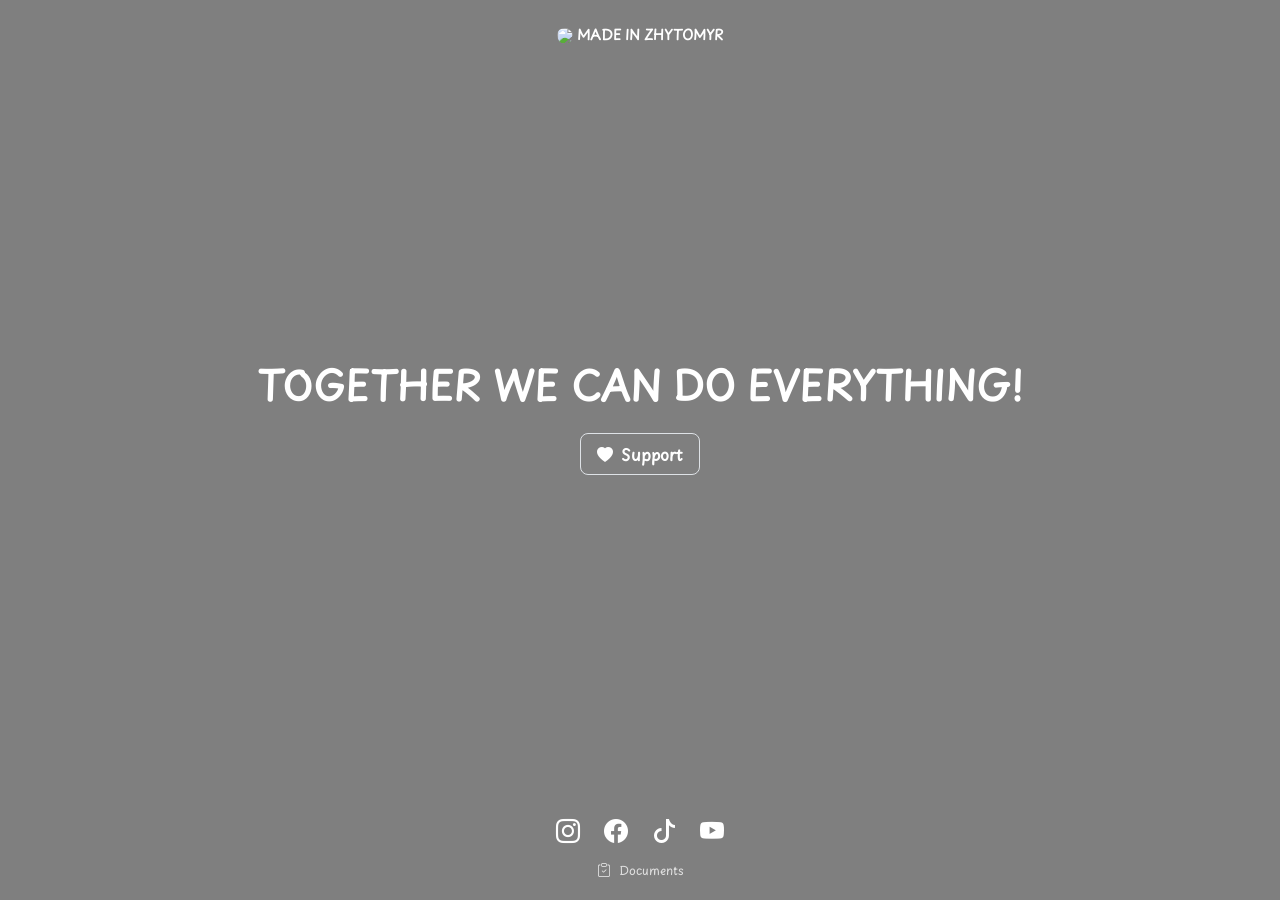
==== index.html @ 1ab2580d "Update index.html" ====
<!DOCTYPE html>
<html lang="en">

<head>
  <meta charset="utf-8">
  <meta content="width=device-width, initial-scale=1.0" name="viewport">
  <meta name="description" content="">
  <meta name="keywords" content="">

  <!--  НАЗВА -->
  <title>MADE IN ZHYTOMYR – Official Website</title>

  <!--  ICONKA -->
  <link rel="icon" href="https://i.postimg.cc/qqYWjXf2/photo-2026-03-05-17-24-26.jpg" type="image/png">

  <!-- BOOTSTRAP -->
  <link href="https://cdn.jsdelivr.net/npm/bootstrap@5.3.8/dist/css/bootstrap.min.css" rel="stylesheet"
    integrity="sha384-sRIl4kxILFvY47J16cr9ZwB07vP4J8+LH7qKQnuqkuIAvNWLzeN8tE5YBujZqJLB" crossorigin="anonymous">

  <link rel="stylesheet" href="https://cdn.jsdelivr.net/npm/swiper@9/swiper-bundle.min.css">

  <!-- BOOTSTRAP ЗНАЧКИ -->
  <link rel="stylesheet" href="https://cdn.jsdelivr.net/npm/bootstrap-icons@1.11.3/font/bootstrap-icons.min.css">

  <!-- CSS -->
  <link href="/index.css" rel="stylesheet">

  <!-- Font Awesome ЗНАЧКИ-->
  <link rel="stylesheet" href="https://cdnjs.cloudflare.com/ajax/libs/font-awesome/6.5.0/css/all.min.css">


</head>

<body class="m-0 p-0">


  <section class="m-0 p-0 d-flex flex-column justify-content-between dvh-100 ">
    <div id="myElement" class="m-0 p-0 mx-auto container-xxl d-flex flex-column justify-content-between dvh-100">


      <div class="m-0 p-0 ">

        <a href="/index.html" class="my_logo p-4 d-flex align-items-center flex-nowrap justify-content-center">
          <img class="rounded-circle me-1 " style="max-width: 36px; padding-top: 2px;"
            src="https://i.postimg.cc/5N4hkXfC/photo-2026-03-05-17-24-26-removebg-preview.png">
          <span class="text-white  text-nowrap fw-bold small">
            MADE IN ZHYTOMYR
          </span>
        </a>

        <!-- <div style="font-size: 12px;" class="text-white  text-nowrap fw-lighter d-flex justify-content-center">
        A community of people who care
    </div> -->

      </div>

      <div class="m-0 p-4 row justify-content-center">
        <h1 class="m-0 p-0 col-12 fw-bold text-center text-uppercase text-white">Together we can do
          everything!</h1>

        <button data-bs-toggle="modal" data-bs-target="#exampleModal"
          class="m-0 mt-4 p-2 px-3 col-auto my_btn  border ">
          <i class="m-0 p-0 pe-2 bi bi-heart-fill "></i>
          <span class="m-0 p-0  ">Support</span>
        </button>
      </div>



      <div class="m-0 p-5 pb-0 row justify-content-center">

        <div class="m-0 p-0 fs-4 d-flex flex-wrap justify-content-center">
          <a href="https://www.instagram.com/madeinzhytomyr/"
            class="bi bi-instagram text-white m-0  p-2 py-1 mx-1 my_btn" target="_blank"></a>
          <a href="https://www.facebook.com/profile.php?id=61586613398207"
            class="bi bi-facebook text-white m-0 p-2 py-1 mx-1 my_btn" target="_blank"></a>
          <a href="https://www.tiktok.com/@madeinzhytomyr" class="bi bi-tiktok text-white m-0 p-2  py-1 mx-1 my_btn"
            target="_blank"></a>
          <a href="https://www.youtube.com/@madeinzhytomyr" class="bi bi-youtube text-white m-0 p-2 py-1 mx-1 my_btn"
            target="_blank"></a>
        </div>

        <div class="m-0 p-0 pt-2 mt-1 mb-3 pb-1 d-flex flex-wrap justify-content-center opacity-75 my_btn ">
          <div class="m-0 p-0 py-0 me-2 col-auto text-white bi bi-clipboard-check small "></div>
          <a href="https://drive.google.com/drive/folders/1qALusGwxPA0YhZ5xsBl9Ny_DBH_nzpFo?usp=drive_link"
            target="_blank" class="m-0 p-0   text-white fw-lighter text-decoration-none " style="font-size:12px;">Documents</a>
        </div>

      </div>


    </div>
  </section>







  <!-- Modal -->
  <div class="m-0 p-0 modal fade" id="exampleModal" tabindex="-1" aria-labelledby="exampleModalLabel"
    aria-hidden="true">
    <div style="max-width: 498px; " class="m-0 p-0  mx-auto modal-dialog modal-md ">
      <div
        class="m-0 p-0 mb-sm-5 modal-content bg-transparent text-white border-0 border-secondary d-flex flex-column justify-content-between bg-dblack ">


        <!-- Додати logo i X -->
        <div class="m-0 p-0  modal-body bg-transparent">
          <div class="m-0 p-0 row justify-content-between ">

            <a href="/index.html"
              class="my_logo p-3  col-auto d-flex align-items-center flex-nowrap d-flex justify-content-center">
              <img class="rounded-circle me-1 " style="max-width: 36px; padding-top: 2px;"
                src="https://i.postimg.cc/5N4hkXfC/photo-2026-03-05-17-24-26-removebg-preview.png">
              <span class="text-white fw-bold  text-nowrap small">
                MADE IN ZHYTOMYR
              </span>
            </a>

            <button type="button" class="m-0 p-4 mt-1 col-auto my-btn text-white btn-close btn-close-white"
              data-bs-dismiss="modal" aria-label="Close"></button>

          </div>
        </div>


     <div class="m-0 mx-auto p-3 py-4  modal-body  opacity-75">

          <a href="https://dobro.ua/en/project/fizichna_reabilitatsiia_zaporuka_mogo_zdorovia_3/" target="_blank"
            class="m-0 p-2 px-3 col-auto my_btn modal-body border  text-center text-white text-decoration-none fw-semibold small d-inline-flex align-items-center justify-content-center gap-2"
            style="font-size:13px;  transition:0.3s;">

            <i class="py-1 fa-solid fa-heart"></i>
            <span class="fw-light"> Support Kyrylo via Official Page</span>
          </a>
        </div>


      

        <!-- Картки валют -->
        <div class="m-0 p-2 py-4 modal-body  ">
          <div class="m-0 p-0 row  justify-content-between">
            <div class="m-0 p-0 px-2 col-12  small  bg-transparent rounded-3 border-0 ">


              <div class="m-0 p-0 pb-2 mb-2 row justify-content-between border-bottom border-secondary">

                <div class="m-0 p-2 col d-flex justify-content-start align-items-center border-end border-secondary"
                  style="font-size: clamp(12px,1.2vw,12px);">

                  <i class="bi bi-person-fill text-white opacity-75 pe-2 "
                    style="font-size: clamp(20px, 1.5vw, 20px);"></i>
                  <div class="m-0 p-0 ps-1">
                    <strong class="pe-1 d-block d-sm-inline">Recipient:</strong>
                    <span>Andrian Ivaniuk</span>
                  </div>

                </div>

                <div class="m-0 p-2 col d-flex justify-content-start align-items-center "
                  style="font-size: clamp(12px,1.2vw,12px);">

                  <i class="bi bi-bank2 text-white opacity-75 pe-2 ps-2"
                    style="font-size: clamp(18px, 1.5vw, 18px);"></i>
                  <div class="m-0 p-0 ps-1">
                    <strong class="pe-1 d-block d-sm-inline">SWIFT/BIC:</strong>
                    <span>UNJSUAUKXXX</span>
                  </div>

                </div>

              </div>



              <!-- EUR -->
              <div class="m-0 p-2 py-1 d-flex align-items-center justify-content-between flex-wrap">

                <!-- Валюта та кнопка мобільна -->
                <div class="d-flex align-items-center gap-1 m-0  p-0">

                  <span class="fw-bold   " style="font-size: clamp(12px,1.2vw,14px);">EUR:</span>

                  <!-- Копіювання десктоп -->
                  <button class="btn btn-outline-secondary btn-sm    position-absolute end-0 m-0 me-3 border-0"
                    onclick="copyIBAN('ibanEUR', this)">
                    <i class="bi bi-clipboard text-white"></i>
                  </button>
                </div>

                <!-- IBAN -->
                <div
                  class="flex-grow-1 text-center bg-bltack rounded m-0 p-1 overflow-auto text-truncate col-auto me-3 fst-italic">
                  <span id="ibanEUR" class="font-monospace" style="font-size: clamp(11px,1.2vw,14px);">
                    <span class="m-0 p-0 mt-auto" style="font-size: 0.7em; vertical-align: middle;">UA</span> 40 3220
                    0100 0000 2620 5376 1280 41
                  </span>
                </div>

              </div>



              <!-- USD -->
              <div class="m-0 p-2 py-0 pb-1 d-flex align-items-center justify-content-between flex-wrap">

                <!-- Валюта та кнопка мобільна -->
                <div class="d-flex align-items-center gap-1 m-0  p-0">

                  <span class="fw-bold   " style="font-size: clamp(12px,1.2vw,14px);">USD:</span>

                  <!-- Копіювання десктоп -->
                  <button class="btn btn-outline-secondary btn-sm    position-absolute end-0 m-0 me-3 border-0"
                    onclick="copyIBAN('ibanUSD', this)">
                    <i class="bi bi-clipboard text-white"></i>
                  </button>
                </div>

                <!-- IBAN -->
                <div
                  class="flex-grow-1 text-center bg-bltack rounded m-0 p-1 overflow-auto text-truncate  col-auto me-3 fst-italic ">
                  <span id="ibanUSD" class="font-monospace" style="font-size: clamp(11px,1.2vw,14px);">
                    <span class="m-0 p-0 mt-auto" style="font-size: 0.7em; vertical-align: middle;">UA</span> 40 3220
                    0100 0000 2620 3376 0927 04
                  </span>
                </div>

              </div>



              <!-- MONO CARD UAH -->
              <div class="m-0 p-2  py-0 pb-1 d-flex align-items-center justify-content-between flex-wrap">

                <!-- Валюта та кнопка мобільна -->
                <div class="d-flex align-items-center gap-1 m-0  p-0">

                  <div class="d-flex align-items-center gap-2">
                    <i class="bi bi-credit-card-2-front-fill text-white opacity-75"
                      style="font-size: clamp(14px, 1.5vw, 20px);"></i>
                    <span class="fw-bold" style="font-size: clamp(13px,1.2vw,14px);">Card number:</span>
                  </div>

                  <!-- Копіювання десктоп -->
                  <button class="btn btn-outline-secondary btn-sm    position-absolute end-0 m-0 me-3 border-0"
                    onclick="copyIBAN('cardUAH', this)">
                    <i class="bi bi-clipboard text-white"></i>
                  </button>
                </div>

                <!-- IBAN -->
                <div
                  class="flex-grow-1 text-center bg-b5ack rounded m-0 p-1 overflow-auto text-truncate  col-auto me-3 fst-italic ">
                  <span id="cardUAH" class="font-monospace" style="font-size: clamp(11px,1.2vw,14px);">
                    4874 1000 2588 2377
                  </span>
                </div>

              </div>


            </div>
          </div>
        </div>


    


        <!-- Додати кнопку Monobank -->
        <div class="m-0 p-2 py-md-4 modal-body  ">
          <div class="m-0 p-0  row justify-content-center">

            <a href="https://ko-fi.com/madeinzhytomyr" target="_blank" rel="noopener noreferrer"
              class="my_btn m-0 p-0 col-4 col-sm-3 col-md  " style="min-height: 45px; max-width: 96px;">
              <img class="m-0 p-0 img-fluid rounded-3 border-0 bg-transparent"
                src="https://i.postimg.cc/d3D6WtGJ/photo-2026-03-22-14-04-20-removebg-preview-(5).png">
            </a>

            <a href="https://send.monobank.ua/jar/4us2BeSiqk" target="_blank" rel="noopener noreferrer"
              class="my_btn m-0 p-0 col-4 col-sm-3 col-md   " style="min-height: 45px; max-width: 96px;">
              <img class="m-0 p-0 img-fluid rounded-3 border-0"
                src="https://i.postimg.cc/K859vVGC/photo-2026-03-05-20-57-39-removebg-preview.png">
            </a>


            <a href="https://send.monobank.ua/jar/4us2BeSiqk" target="_blank" rel="noopener noreferrer"
              class="my_btn m-0 p-0 col-4 col-sm-3 col-md d-none  " style="min-height: 45px; max-width: 96px;">
              <img class="m-0 p-0 img-fluid rounded-3 border-0"
                src="https://i.postimg.cc/FspcfQSZ/photo-2026-03-05-20-53-52-removebg-preview.png">
            </a>

            <a href="https://send.monobank.ua/jar/4us2BeSiqk" target="_blank" rel="noopener noreferrer"
              class="my_btn m-0 p-0 col-4 col-sm-3 col-md   " style="min-height: 45px; max-width: 96px;">
              <img class="m-0 p-0 img-fluid rounded-3 border-0"
                src="https://i.postimg.cc/FspcfQSZ/photo-2026-03-05-20-53-52-removebg-preview.png">
            </a>

            <a href="https://send.monobank.ua/jar/4us2BeSiqk" target="_blank" rel="noopener noreferrer"
              class="my_btn m-0 p-0 col-4 col-sm-3 col-md   " style="min-height: 45px; max-width: 96px;">
              <img class="m-0 p-0 img-fluid rounded-3 border-0"
                src="https://i.postimg.cc/ZnZBRf5k/photo-2026-03-05-20-56-55-removebg-preview.png">
            </a>

            <a href="https://paypal.me/mynameisandrian" target="_blank" rel="noopener noreferrer"
              class="my_btn m-0 p-0 col-4 col-sm-3 col-md   " style="min-height: 45px; max-width: 96px;">
              <img class="m-0 p-0 img-fluid rounded-3 border-0"
                src="https://i.postimg.cc/C5LhX9K1/photo-2026-03-11-12-27-10-removebg-preview.png">
            </a>

          </div>
        </div>

       




   

        <!-- Internal Needs i documents -->
        <div class="m-0 p-4  modal-body  mt-auto flex-grow-0 opacity-75">
          <div class="m-0 p-0   row  justify-content-between align-items-center g-3 m-0 p-0">



            <div class="m-0 p-0 col-auto    ">
              <a href="https://send.monobank.ua/jar/5GWPrbzcZp" target="_blank" rel="noopener noreferrer"
                class="my_btn m-0 p-0 row justify-content-center text-decoration-none border-0 rounded-3 small">
                <div class="m-0 p-0 py-1 me-2 col-auto bi bi-gift-fill"></div>
                <span class="m-0 p-0 py-1 pb-0 col-auto small fw-normal">Internal Needs</span>
              </a>
            </div>

            <div class="m-0 p-0 col text-end">
              <button type="button" class="m-0 p-0  btn my_btn bi bi-info-circle text-white fs-6 b"
                data-bs-toggle="popover" data-bs-trigger="focus" data-bs-title="Internal Needs"
                data-bs-content="These funds help us grow – supporting advertising and reaching more people to sustain our work."></button>
            </div>



          </div>
        </div>


      </div>
    </div>
  </div>






  <!-- НЕ ЗНАЮ ТРЕБА ДЛЯ ПРОГРУЗИ ДЖАПВА -->
  <script src="https://unpkg.com/imagesloaded@5/imagesloaded.pkgd.min.js"></script>

  <!-- bootstrap -->
  <script src="https://unpkg.com/isotope-layout@3/dist/isotope.pkgd.min.js"></script>

  <!-- bootstrap модальне вікно -->
  <script src="https://cdn.jsdelivr.net/npm/bootstrap@5.3.3/dist/js/bootstrap.bundle.min.js"></script>

  <!-- треба для точок під фото -->
  <script src="https://cdn.jsdelivr.net/npm/swiper@9/swiper-bundle.min.js"></script>

  <!-- js -->
  <script src="/index.js"></script>



  <!-- copy iban  -->
  <script>
    function copyIBAN(elementId, button) {
      const ibanElement = document.getElementById(elementId);

      if (!ibanElement) return;

      const text = ibanElement.innerText || ibanElement.value;

      navigator.clipboard.writeText(text).then(() => {
        // Візуальний фідбек
        const originalHTML = button.innerHTML;
        button.innerHTML = "✔";

        setTimeout(() => {
          button.innerHTML = originalHTML;
        }, 1500);
      }).catch(err => {
        console.error("Помилка копіювання: ", err);
      });
    }
  </script>



  <!-- popowers -->
  <script>
    document.addEventListener("DOMContentLoaded", function () {
      const popoverTriggerList = document.querySelectorAll('[data-bs-toggle="popover"]')
      const popoverList = [...popoverTriggerList].map(el => new bootstrap.Popover(el))
    })
  </script>



  <!-- зникнення всього при відериті модалки -->
  <script>
    document.addEventListener("DOMContentLoaded", function () {
      const modal = document.getElementById('exampleModal')
      const section = document.getElementById('myElement')

      // КОЛИ МОДАЛКА ВЖЕ ВІДКРИЛАСЯ
      modal.addEventListener('shown.bs.modal', function () {
        section.classList.add('d-none')
      })

      // КОЛИ ЗАКРИЛАСЯ
      modal.addEventListener('hidden.bs.modal', function () {
        section.classList.remove('d-none')
      })
    })
  </script>


</body>

</html>
---- index.css ----
@charset "UTF-8";

/* Fonts */
@font-face {
    font-family: "Playpen_Sans";
    src: url("/fonts/Playpen_Sans/PlaypenSans-VariableFont_wght.ttf")
        format("truetype");
    font-weight: 400;
    font-style: normal;
    font-display: swap;
}

:root {
    --default-font: "Playpen_Sans" !important;

    /* Smooth scroll */
    scroll-behavior: smooth;
}

body {
    margin: 0;
    padding: 0;

    color: var(--default-color);
    background-color: var(--background-color);
    font-family: var(--default-font);

    /* font-family: 'Oswald', Arial, sans-serif; */

}

section {
    position: relative;
    background-image: url("https://lifehacker.ru/wp-content/uploads/2017/03/bluesky_1488891825.jpg");
    background-size: cover;
    background-position: center;
    background-repeat: no-repeat;
}

/* затемнення */
section::before {
    content: "";
    position: absolute;
    inset: 0;
    background: rgba(0, 0, 0, 0.5); /* рівень затемнення */
    z-index: 1;
}

/* щоб контент був поверх */
section > .container-xxl {
    position: relative;
    z-index: 2;
}

.my_btn {
    margin: 12px;
    padding: 8px;
    padding-inline: 16px;

    position: relative; /* змінено з absolute */
    top: auto;
    transform: none;
    background: transparent;
    color: white;
    border: none;
    border-radius: 8px;
    cursor: pointer;
    z-index: 10;
    font-weight: bold;

    display: inline-flex;
    align-items: center;
    justify-content: center;
    transition: 0.3s;

    text-decoration: none;
}

.my_btn:hover {
    color: white;
    transform: scale(0.8) rotate(-2deg);
}

.my_btn:active {
    color: white;
    transform: scale(0.6) rotate(-2deg);
}

.my_logo {
    margin: 0;
    padding: 0;

    text-decoration: none;
    transition: 0.3s;
}

/* .my_logo:hover {
    transform: scale(1.1);
}

.my_logo:active {
    transform: scale(0.8);
} */




.btn-close {
    filter: brightness(0) invert(1);
    opacity: 1;
    transition: 0.3s;
  }
  
  .btn-close:hover {
    opacity: 1;

    transform: scale(1.2);
  }
  
  .btn-close:active {
    opacity: 1;

    transform: scale(0.8);
  }
  
  .btn-close:focus,
  .btn-close:active {
    outline: none;
    box-shadow: none;
  }




/* це затемнення модалки бекграундп */
.modal-backdrop.show {
    opacity: 0.6; /* стандарт ~0.5, тут значно темніше */
  }



  /* це типу висота щоб по центру було і модалкав враховував менб зверху на телефлнах */
  @media (max-width: 576px) {
    #exampleModal .modal-dialog {
      margin: 0;
      max-width: 100%;
      height: 100dvh;
    }
  
    #exampleModal .modal-content {
      height: 100dvh;
      border-radius: 0;
    }
  }
  
  @media (min-width: 577px) {
    #exampleModal .modal-dialog {
      display: flex;
      align-items: center;
      justify-content: center;
      min-height: 100vh;
    }
  }



/* для секшн  щоб висота на телефонах вразовувала верхнє меню і не було скролу щоб підлаштовувалось */
html, body {
    height: 100%;
  }
  .dvh-100 {
    min-height: 100vh;
    min-height: 100dvh;
  }
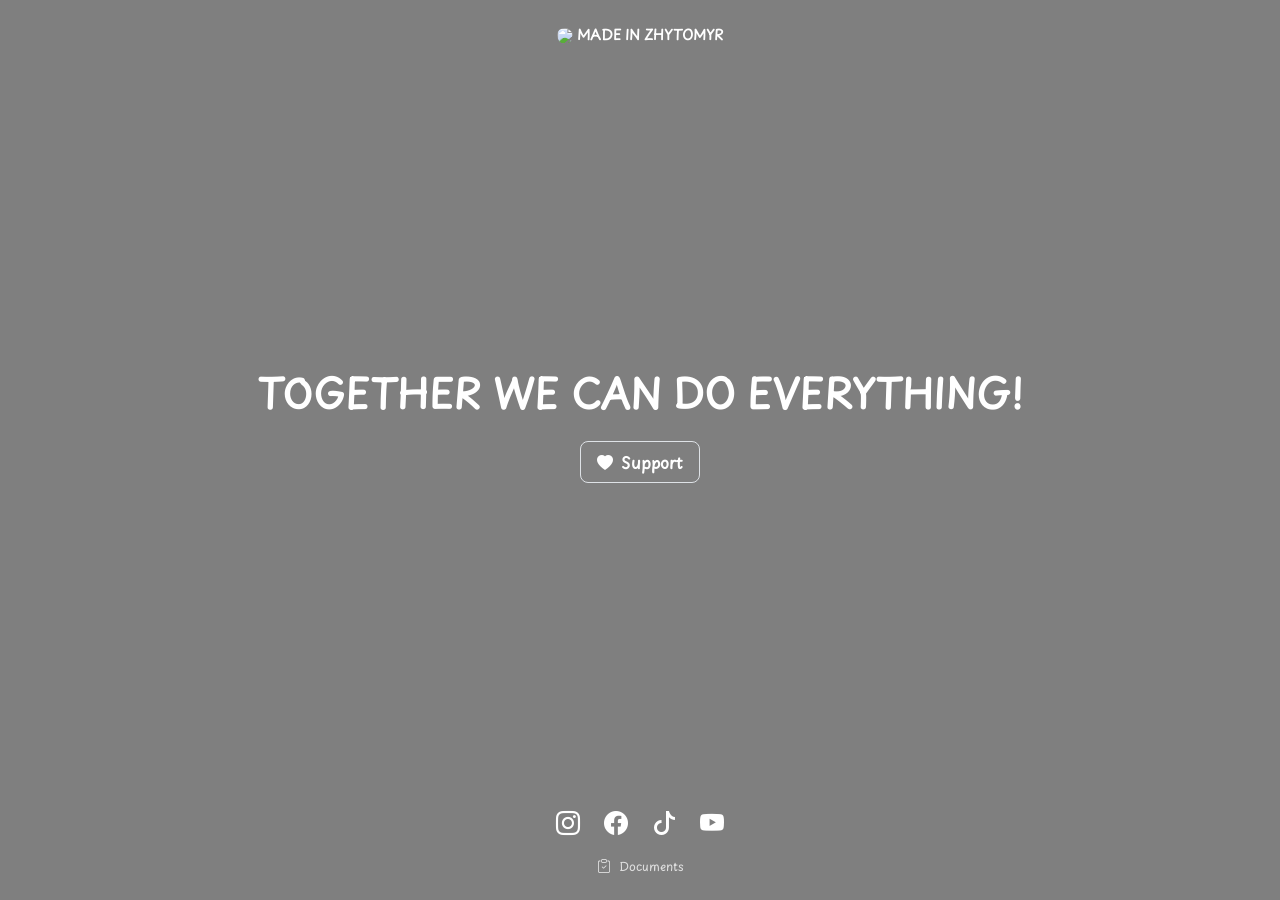
==== commit 051251fa: "Update index.html" ====
--- a/index.html
+++ b/index.html
@@ -67,9 +67,9 @@
 
 
 
-      <div class="m-0 p-5 pb-0 row justify-content-center">
-
-        <div class="m-0 p-0 fs-4 d-flex flex-wrap justify-content-center">
+      <div class="m-0 p-4  row justify-content-center">
+
+        <div class="m-0 p-0  fs-4 d-flex flex-wrap justify-content-center">
           <a href="https://www.instagram.com/madeinzhytomyr/"
             class="bi bi-instagram text-white m-0  p-2 py-1 mx-1 my_btn" target="_blank"></a>
           <a href="https://www.facebook.com/profile.php?id=61586613398207"
@@ -80,7 +80,7 @@
             target="_blank"></a>
         </div>
 
-        <div class="m-0 p-0 pt-2 mt-1 mb-3 pb-1 d-flex flex-wrap justify-content-center opacity-75 my_btn ">
+        <div class="m-0 p-0 pt-3 d-flex flex-wrap justify-content-center opacity-75 my_btn ">
           <div class="m-0 p-0 py-0 me-2 col-auto text-white bi bi-clipboard-check small "></div>
           <a href="https://drive.google.com/drive/folders/1qALusGwxPA0YhZ5xsBl9Ny_DBH_nzpFo?usp=drive_link"
             target="_blank" class="m-0 p-0   text-white fw-lighter text-decoration-none " style="font-size:12px;">Documents</a>
@@ -99,7 +99,7 @@
 
 
   <!-- Modal -->
-  <div class="m-0 p-0 modal fade" id="exampleModal" tabindex="-1" aria-labelledby="exampleModalLabel"
+  <div class="m-0 p-0  modal fade" id="exampleModal" tabindex="-1" aria-labelledby="exampleModalLabel"
     aria-hidden="true">
     <div style="max-width: 498px; " class="m-0 p-0  mx-auto modal-dialog modal-md ">
       <div
@@ -108,10 +108,10 @@
 
         <!-- Додати logo i X -->
         <div class="m-0 p-0  modal-body bg-transparent">
-          <div class="m-0 p-0 row justify-content-between ">
+          <div class="m-0 p-4 row justify-content-between align-items-center ">
 
             <a href="/index.html"
-              class="my_logo p-3  col-auto d-flex align-items-center flex-nowrap d-flex justify-content-center">
+              class="my_logo p-0  col-auto d-flex align-items-center flex-nowrap d-flex justify-content-center d-sm-none">
               <img class="rounded-circle me-1 " style="max-width: 36px; padding-top: 2px;"
                 src="https://i.postimg.cc/5N4hkXfC/photo-2026-03-05-17-24-26-removebg-preview.png">
               <span class="text-white fw-bold  text-nowrap small">
@@ -119,12 +119,17 @@
               </span>
             </a>
 
-            <button type="button" class="m-0 p-4 mt-1 col-auto my-btn text-white btn-close btn-close-white"
+            <button type="button" class="m-0 p-0 ms-auto col-auto my-btn text-white btn-close btn-close-white"
               data-bs-dismiss="modal" aria-label="Close"></button>
 
           </div>
         </div>
 
+        <div class="p-3 d-none d-md-block"></div>
+
+
+
+                <!-- Support Kyrylo via Official Page -->
 
      <div class="m-0 mx-auto p-3 py-4  modal-body  opacity-75">
 
@@ -141,14 +146,14 @@
       
 
         <!-- Картки валют -->
-        <div class="m-0 p-2 py-4 modal-body  ">
+        <div style="max-width:498px;  " class="m-0 p-2 py-4  modal-body  ">
           <div class="m-0 p-0 row  justify-content-between">
             <div class="m-0 p-0 px-2 col-12  small  bg-transparent rounded-3 border-0 ">
 
 
               <div class="m-0 p-0 pb-2 mb-2 row justify-content-between border-bottom border-secondary">
 
-                <div class="m-0 p-2 col d-flex justify-content-start align-items-center border-end border-secondary"
+                <div class="m-0 p-2 px-3 col d-flex justify-content-start align-items-center border-end border-secondary"
                   style="font-size: clamp(12px,1.2vw,12px);">
 
                   <i class="bi bi-person-fill text-white opacity-75 pe-2 "
@@ -160,7 +165,7 @@
 
                 </div>
 
-                <div class="m-0 p-2 col d-flex justify-content-start align-items-center "
+                <div class="m-0 p-2 px-3 col d-flex justify-content-start align-items-center "
                   style="font-size: clamp(12px,1.2vw,12px);">
 
                   <i class="bi bi-bank2 text-white opacity-75 pe-2 ps-2"
@@ -316,14 +321,14 @@
 
        
 
-
+<div class="p-3 d-none d-sm-block"></div>
 
 
    
 
         <!-- Internal Needs i documents -->
         <div class="m-0 p-4  modal-body  mt-auto flex-grow-0 opacity-75">
-          <div class="m-0 p-0   row  justify-content-between align-items-center g-3 m-0 p-0">
+          <div class="m-0 p-0   row  justify-content-center align-items-center g-3 m-0 p-0">
 
 
 
@@ -335,7 +340,7 @@
               </a>
             </div>
 
-            <div class="m-0 p-0 col text-end">
+            <div class="m-0 p-0 col-auto ps-3 text-end d-none">
               <button type="button" class="m-0 p-0  btn my_btn bi bi-info-circle text-white fs-6 b"
                 data-bs-toggle="popover" data-bs-trigger="focus" data-bs-title="Internal Needs"
                 data-bs-content="These funds help us grow – supporting advertising and reaching more people to sustain our work."></button>
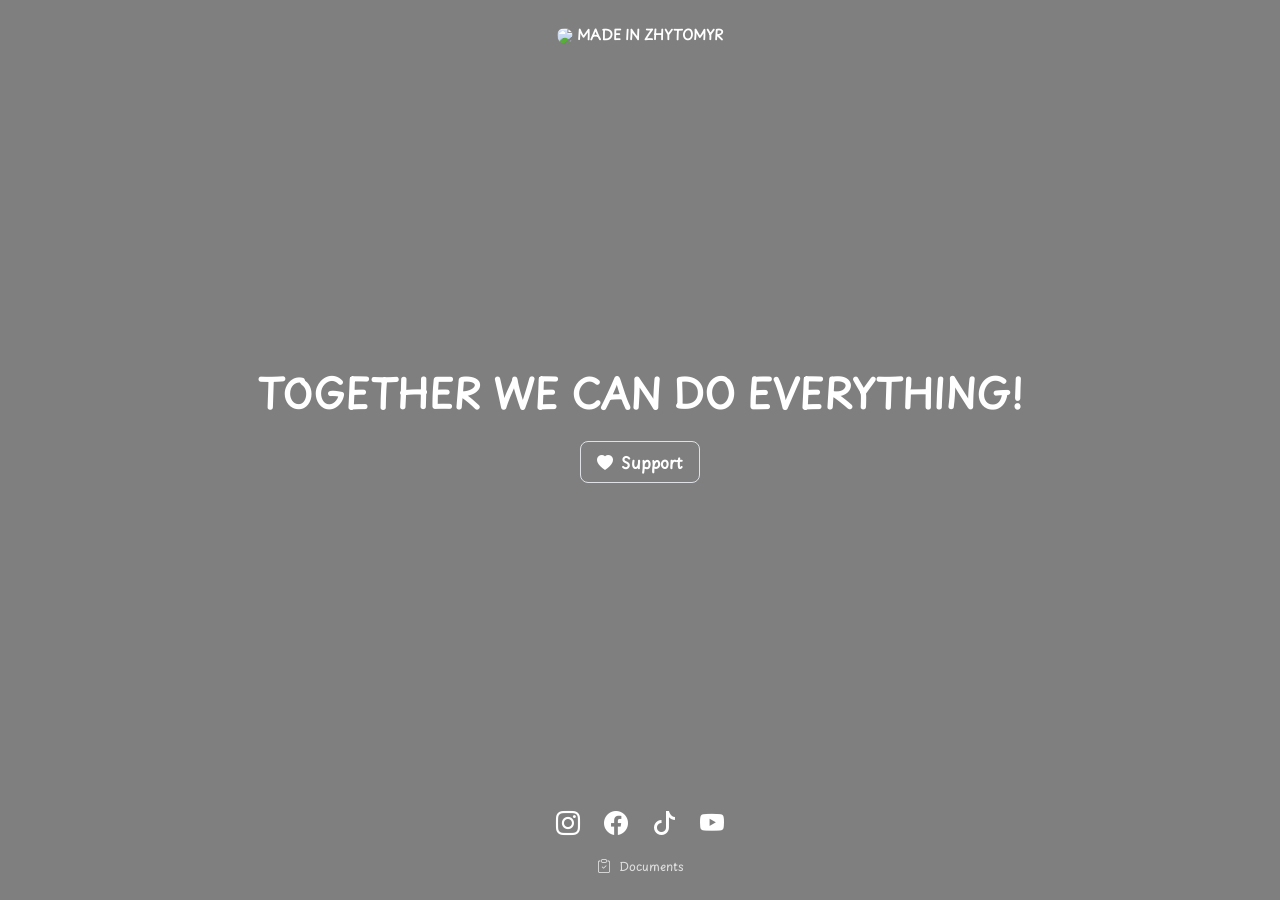
==== commit b681afac: "Update index.html" ====
--- a/index.html
+++ b/index.html
@@ -83,7 +83,8 @@
         <div class="m-0 p-0 pt-3 d-flex flex-wrap justify-content-center opacity-75 my_btn ">
           <div class="m-0 p-0 py-0 me-2 col-auto text-white bi bi-clipboard-check small "></div>
           <a href="https://drive.google.com/drive/folders/1qALusGwxPA0YhZ5xsBl9Ny_DBH_nzpFo?usp=drive_link"
-            target="_blank" class="m-0 p-0   text-white fw-lighter text-decoration-none " style="font-size:12px;">Documents</a>
+            target="_blank" class="m-0 p-0   text-white fw-lighter text-decoration-none "
+            style="font-size:12px;">Documents</a>
         </div>
 
       </div>
@@ -110,29 +111,34 @@
         <div class="m-0 p-0  modal-body bg-transparent">
           <div class="m-0 p-4 row justify-content-between align-items-center ">
 
-            <a href="/index.html"
+            <!-- <a href="/index.html"
               class="my_logo p-0  col-auto d-flex align-items-center flex-nowrap d-flex justify-content-center d-sm-none">
               <img class="rounded-circle me-1 " style="max-width: 36px; padding-top: 2px;"
                 src="https://i.postimg.cc/5N4hkXfC/photo-2026-03-05-17-24-26-removebg-preview.png">
               <span class="text-white fw-bold  text-nowrap small">
                 MADE IN ZHYTOMYR
               </span>
-            </a>
-
-            <button type="button" class="m-0 p-0 ms-auto col-auto my-btn text-white btn-close btn-close-white"
+            </a> -->
+
+            <a href="/index.html"
+              class="my_logo p-0  col-auto d-flex align-items-center flex-nowrap d-flex justify-content-center d-none">
+              <!-- <div class="m-0 p-0 py-1 me-2 col-auto bi bi-heart-fill text-white"></div> -->
+              <span class="text-white  text-nowrap small">
+                Thank You!
+              </span>
+            </a>
+
+            <button type="button" class="m-0 p-0 pt-3 ms-auto col-auto my-btn text-white btn-close btn-close-white fs-6 opa-city-75"
               data-bs-dismiss="modal" aria-label="Close"></button>
 
           </div>
         </div>
 
-        <div class="p-3 d-none d-md-block"></div>
-
-
-
-                <!-- Support Kyrylo via Official Page -->
-
-     <div class="m-0 mx-auto p-3 py-4  modal-body  opacity-75">
-
+
+
+
+        <!-- Support Kyrylo via Official Page -->
+        <div class="m-0 mx-auto p-4  modal-body  opacity-75">
           <a href="https://dobro.ua/en/project/fizichna_reabilitatsiia_zaporuka_mogo_zdorovia_3/" target="_blank"
             class="m-0 p-2 px-3 col-auto my_btn modal-body border  text-center text-white text-decoration-none fw-semibold small d-inline-flex align-items-center justify-content-center gap-2"
             style="font-size:13px;  transition:0.3s;">
@@ -143,7 +149,7 @@
         </div>
 
 
-      
+
 
         <!-- Картки валют -->
         <div style="max-width:498px;  " class="m-0 p-2 py-4  modal-body  ">
@@ -151,9 +157,10 @@
             <div class="m-0 p-0 px-2 col-12  small  bg-transparent rounded-3 border-0 ">
 
 
-              <div class="m-0 p-0 pb-2 mb-2 row justify-content-between border-bottom border-secondary">
-
-                <div class="m-0 p-2 px-3 col d-flex justify-content-start align-items-center border-end border-secondary"
+              <div class="m-0 p-0 pb-2 mb-2 row justify-content-evenly border-bottom border-secondary">
+
+                <div
+                  class="m-0 p-1 px-3 ps-2 col-auto d-flex justify-content-start align-items-center "
                   style="font-size: clamp(12px,1.2vw,12px);">
 
                   <i class="bi bi-person-fill text-white opacity-75 pe-2 "
@@ -165,10 +172,12 @@
 
                 </div>
 
-                <div class="m-0 p-2 px-3 col d-flex justify-content-start align-items-center "
+                <div class="m-0 p-0 col-auto border-end border-secondary"></div>
+
+                <div class="m-0 p-1 px-3 pe-2 col-auto d-flex justify-content-start align-items-center "
                   style="font-size: clamp(12px,1.2vw,12px);">
 
-                  <i class="bi bi-bank2 text-white opacity-75 pe-2 ps-2"
+                  <i class="bi bi-bank2 text-white opacity-75 pe-2 "
                     style="font-size: clamp(18px, 1.5vw, 18px);"></i>
                   <div class="m-0 p-0 ps-1">
                     <strong class="pe-1 d-block d-sm-inline">SWIFT/BIC:</strong>
@@ -200,7 +209,7 @@
                 <div
                   class="flex-grow-1 text-center bg-bltack rounded m-0 p-1 overflow-auto text-truncate col-auto me-3 fst-italic">
                   <span id="ibanEUR" class="font-monospace" style="font-size: clamp(11px,1.2vw,14px);">
-                    <span class="m-0 p-0 mt-auto" style="font-size: 0.7em; vertical-align: middle;">UA</span> 40 3220
+                    <span class="m-0 p-0 mt-auto " style="font-size: 0.7em; vertical-align: middle;">UA</span> 40 3220
                     0100 0000 2620 5376 1280 41
                   </span>
                 </div>
@@ -272,71 +281,76 @@
         </div>
 
 
-    
+
 
 
         <!-- Додати кнопку Monobank -->
-        <div class="m-0 p-2 py-md-4 modal-body  ">
+        <div class="m-0 p-2 py-4 modal-body  ">
           <div class="m-0 p-0  row justify-content-center">
 
             <a href="https://ko-fi.com/madeinzhytomyr" target="_blank" rel="noopener noreferrer"
-              class="my_btn m-0 p-0 col-4 col-sm-3 col-md  " style="min-height: 45px; max-width: 96px;">
+              class="my_btn m-0 p-0 col-4 col-sm-3 col-md  " style="min-height: 45px; max-width: 96px; max-height: 45px;">
               <img class="m-0 p-0 img-fluid rounded-3 border-0 bg-transparent"
                 src="https://i.postimg.cc/d3D6WtGJ/photo-2026-03-22-14-04-20-removebg-preview-(5).png">
             </a>
 
             <a href="https://send.monobank.ua/jar/4us2BeSiqk" target="_blank" rel="noopener noreferrer"
-              class="my_btn m-0 p-0 col-4 col-sm-3 col-md   " style="min-height: 45px; max-width: 96px;">
-              <img class="m-0 p-0 img-fluid rounded-3 border-0"
+            class="my_btn m-0 p-0 col-4 col-sm-3 col-md  " style="min-height: 45px; max-width: 96px; max-height: 45px;">
+            <img class="m-0 p-0 img-fluid rounded-3 border-0"
                 src="https://i.postimg.cc/K859vVGC/photo-2026-03-05-20-57-39-removebg-preview.png">
             </a>
 
 
             <a href="https://send.monobank.ua/jar/4us2BeSiqk" target="_blank" rel="noopener noreferrer"
-              class="my_btn m-0 p-0 col-4 col-sm-3 col-md d-none  " style="min-height: 45px; max-width: 96px;">
+              class="my_btn m-0 p-0 col-4 col-sm-3 col-md d-none  " style="min-height: 45px; max-width: 96px; max-height: 45px;">
               <img class="m-0 p-0 img-fluid rounded-3 border-0"
                 src="https://i.postimg.cc/FspcfQSZ/photo-2026-03-05-20-53-52-removebg-preview.png">
             </a>
 
             <a href="https://send.monobank.ua/jar/4us2BeSiqk" target="_blank" rel="noopener noreferrer"
-              class="my_btn m-0 p-0 col-4 col-sm-3 col-md   " style="min-height: 45px; max-width: 96px;">
-              <img class="m-0 p-0 img-fluid rounded-3 border-0"
+            class="my_btn m-0 p-0 col-4 col-sm-3 col-md  " style="min-height: 45px; max-width: 96px; max-height: 45px;">
+            <img class="m-0 p-0 img-fluid rounded-3 border-0"
                 src="https://i.postimg.cc/FspcfQSZ/photo-2026-03-05-20-53-52-removebg-preview.png">
             </a>
 
             <a href="https://send.monobank.ua/jar/4us2BeSiqk" target="_blank" rel="noopener noreferrer"
-              class="my_btn m-0 p-0 col-4 col-sm-3 col-md   " style="min-height: 45px; max-width: 96px;">
-              <img class="m-0 p-0 img-fluid rounded-3 border-0"
+            class="my_btn m-0 p-0 col-4 col-sm-3 col-md  " style="min-height: 45px; max-width: 96px; max-height: 45px;">
+            <img class="m-0 p-0 img-fluid rounded-3 border-0"
                 src="https://i.postimg.cc/ZnZBRf5k/photo-2026-03-05-20-56-55-removebg-preview.png">
             </a>
 
             <a href="https://paypal.me/mynameisandrian" target="_blank" rel="noopener noreferrer"
-              class="my_btn m-0 p-0 col-4 col-sm-3 col-md   " style="min-height: 45px; max-width: 96px;">
-              <img class="m-0 p-0 img-fluid rounded-3 border-0"
+            class="my_btn m-0 p-0 col-4 col-sm-3 col-md  " style="min-height: 45px; max-width: 96px; max-height: 45px;">
+            <img class="m-0 p-0 img-fluid rounded-3 border-0"
                 src="https://i.postimg.cc/C5LhX9K1/photo-2026-03-11-12-27-10-removebg-preview.png">
             </a>
 
           </div>
         </div>
 
-       
-
-<div class="p-3 d-none d-sm-block"></div>
-
-
-   
+
+
+        <div class="p-3 d-none d-sm-block"></div>
+
+
+
 
         <!-- Internal Needs i documents -->
         <div class="m-0 p-4  modal-body  mt-auto flex-grow-0 opacity-75">
-          <div class="m-0 p-0   row  justify-content-center align-items-center g-3 m-0 p-0">
-
-
+          <div class="m-0 p-0   row  justify-content-cen-ter align-items-center g-3 m-0 p-0">
+
+            <div class="m-0 p-0 col-auto pe-2 text-end ">
+              <button type="button" class="m-0 p-0 btn my_btn bi bi-info-circle text-white fs-6 b"
+                data-bs-toggle="popover" data-bs-trigger="focus" data-bs-title="Internal Needs"
+                data-bs-content="These funds help us grow – supporting advertising and reaching more people to sustain our work."></button>
+            </div>
 
             <div class="m-0 p-0 col-auto    ">
               <a href="https://send.monobank.ua/jar/5GWPrbzcZp" target="_blank" rel="noopener noreferrer"
                 class="my_btn m-0 p-0 row justify-content-center text-decoration-none border-0 rounded-3 small">
-                <div class="m-0 p-0 py-1 me-2 col-auto bi bi-gift-fill"></div>
-                <span class="m-0 p-0 py-1 pb-0 col-auto small fw-normal">Internal Needs</span>
+                <!-- <div class="m-0 p-0 py-1 me-2 col-auto bi bi-gift-fill"></div> -->
+                
+                <span class="m-0 p-0 pt-1 ps-1 col-auto small fw-normal">Internal Needs</span>
               </a>
             </div>
 
